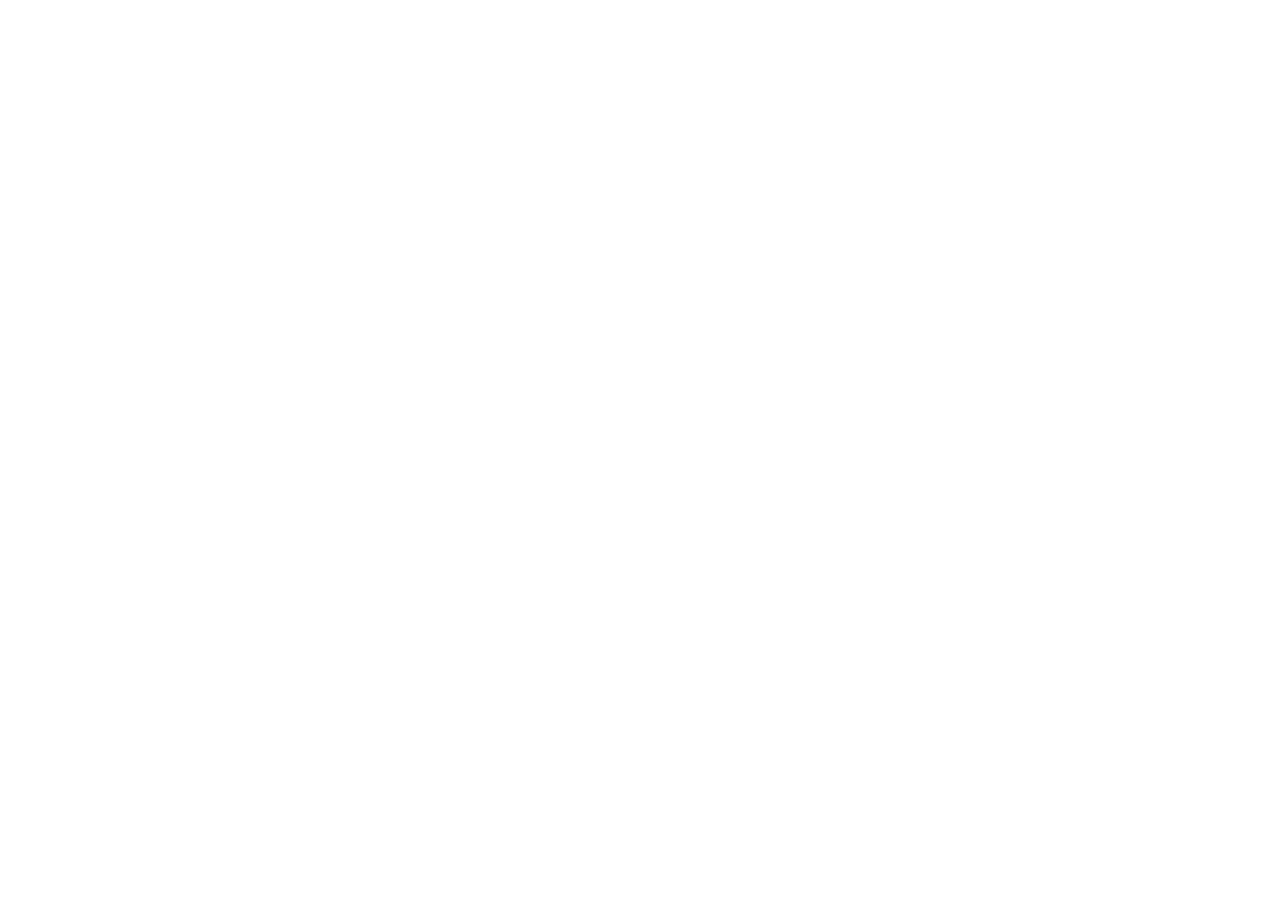
==== blog.html @ 32c2d44d "kim" ====
<!DOCTYPE html>
<html lang="en">
<head>
    <meta charset="UTF-8">
    <meta name="viewport" content="width=device-width, initial-scale=1.0">
    <title>Document</title>
</head>
<body>
    
</body>
</html>
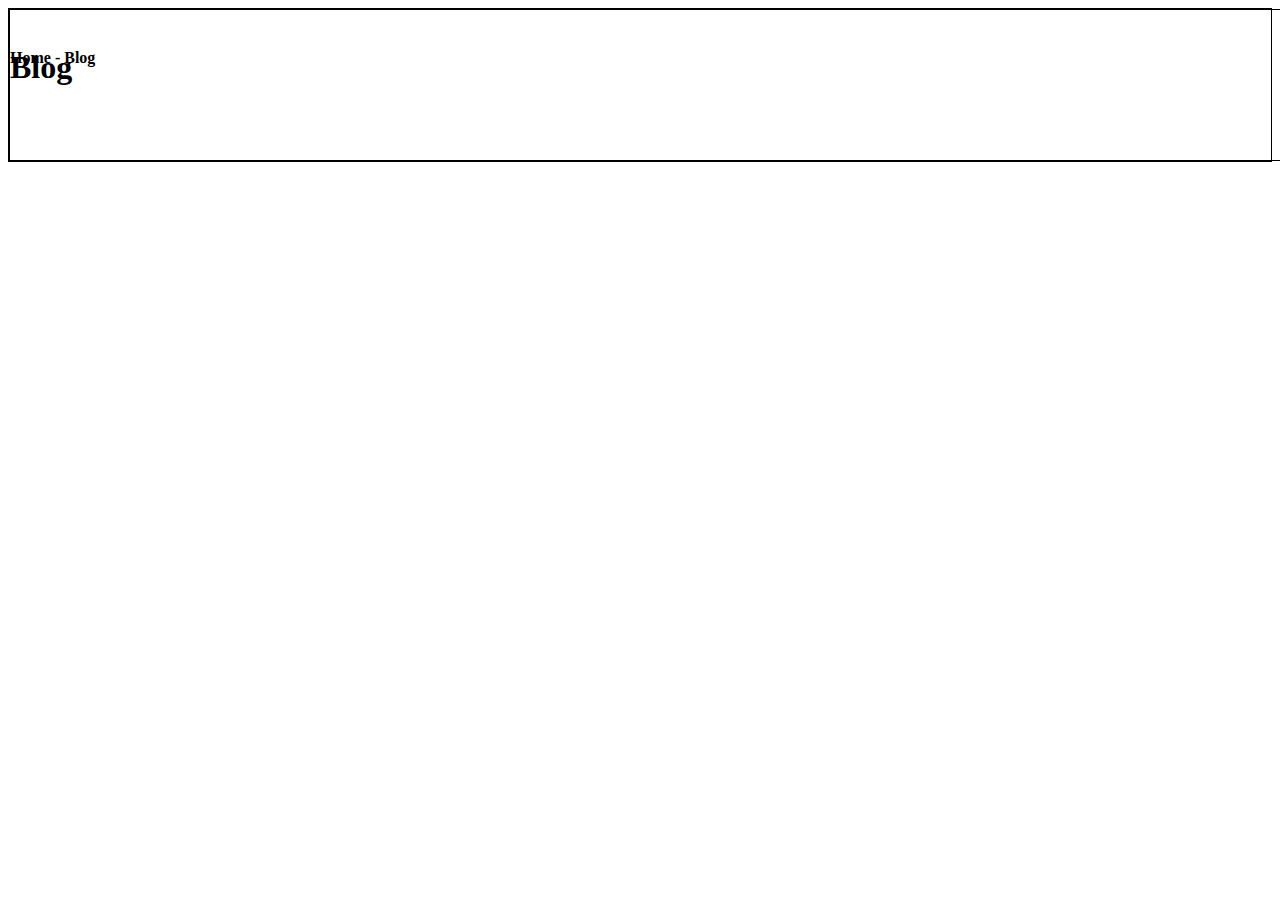
==== commit 92338e0a: "kim" ====
--- a/blog.html
+++ b/blog.html
@@ -4,8 +4,43 @@
     <meta charset="UTF-8">
     <meta name="viewport" content="width=device-width, initial-scale=1.0">
     <title>Document</title>
+    <style>
+        div{
+            border: 1px solid black;
+        }
+
+        .tomato{
+            width: 1900px;
+            height: 150px;
+            overflow: hidden;
+            position: relative;
+        }
+
+        .tomato > img{
+            width: 100%;
+        }
+
+        .tomato > h1{
+            position: absolute;
+        }
+
+        .tomato > h4{
+            position: absolute;
+        }
+    
+        }
+    </style>
 </head>
 <body>
-    
+    <div class="container">
+
+        <div class="tomato">
+            <img src="https://lh6.googleusercontent.com/proxy/hdmTTif6kyNBsGyhTzpinjTTbiNRjyAhINKN-wkeX8vLCHndw9ISHYlficyp5QiVz9d8-Qut7UlBsfQOqFJrTBvt7a_Rgafogi0wy5A1BkoUgQ" alt="">
+            <h1>Blog</h1>
+            <h4>Home - Blog</h4>
+
+        </div>
+
+    </div>
 </body>
 </html>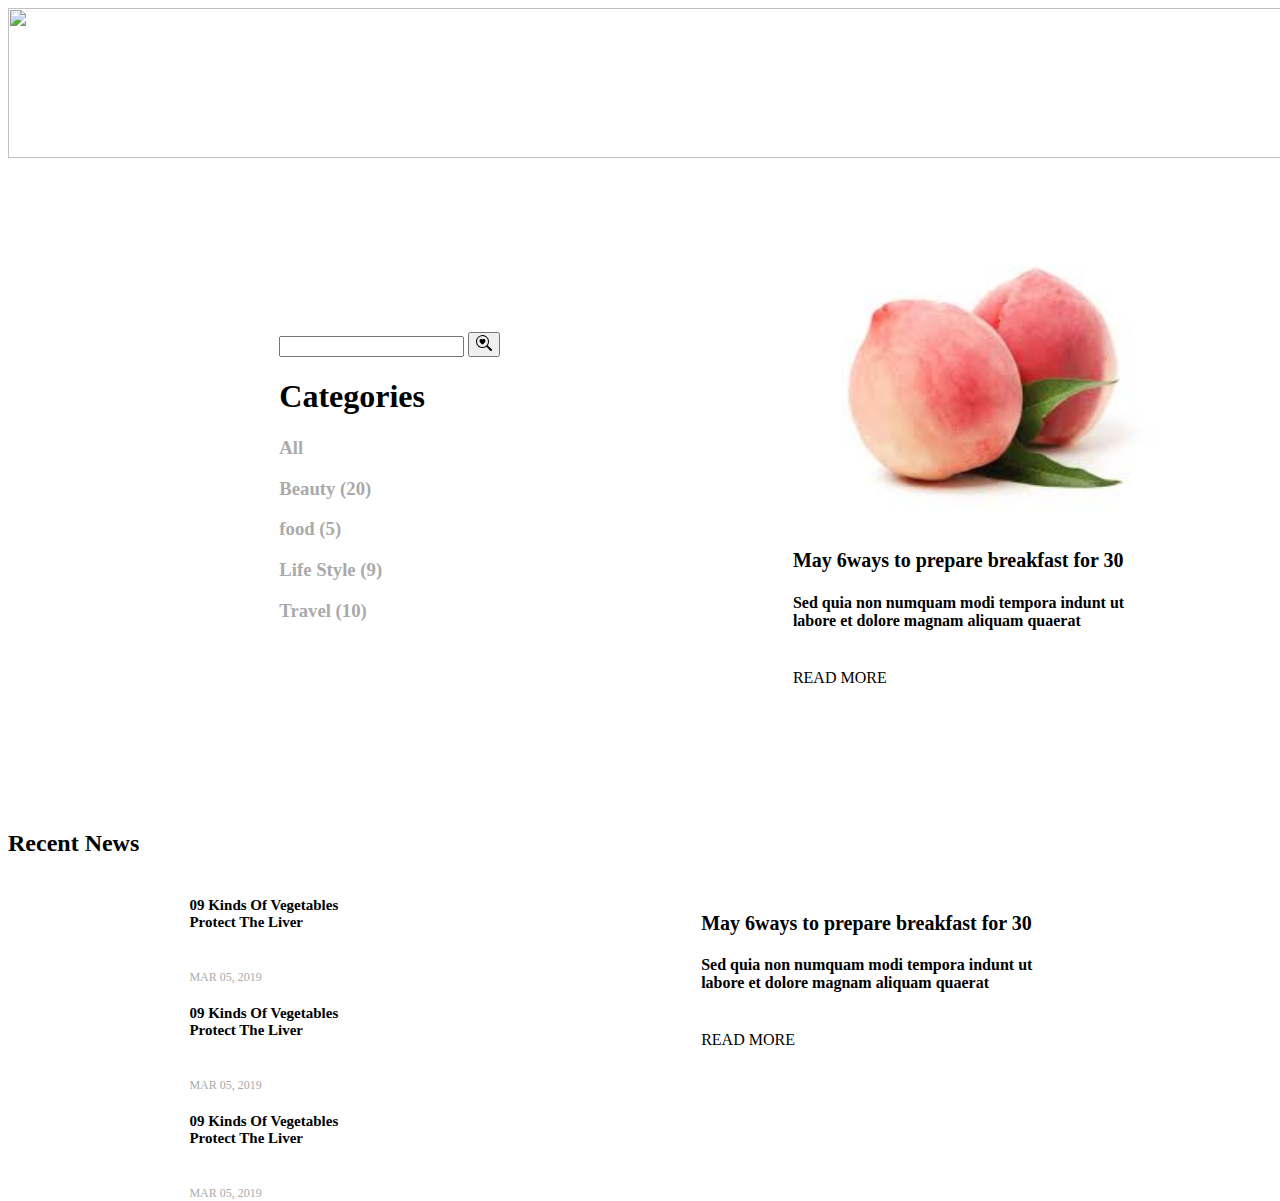
==== commit bbfe78a7: "kim" ====
--- a/blog.html
+++ b/blog.html
@@ -1,46 +1,239 @@
 <!DOCTYPE html>
 <html lang="en">
+
 <head>
     <meta charset="UTF-8">
     <meta name="viewport" content="width=device-width, initial-scale=1.0">
     <title>Document</title>
+
     <style>
-        div{
-            border: 1px solid black;
-        }
-
-        .tomato{
+        div {
+            border: 0px solid black;
+        }
+
+        /* 토마토 스타일 */
+        .tomato {
             width: 1900px;
             height: 150px;
-            overflow: hidden;
             position: relative;
         }
 
-        .tomato > img{
+        .tomato>img {
             width: 100%;
-        }
-
-        .tomato > h1{
+            height: 100%;
+        }
+
+        .tomato>h1 {
             position: absolute;
-        }
-
-        .tomato > h4{
+            top: 25px;
+            left: 50%;
+            color: white;
+        }
+
+        .tomato>h4 {
             position: absolute;
-        }
-    
-        }
+            top: 70px;
+            left: 50%;
+            color: white;
+        }
+
+        /* 토마토 스타일 */
+
+        .first {
+            display: flex;
+            justify-content: space-around;
+            padding: 80px;
+        }
+
+        .search {
+            margin: 90px;
+        }
+
+        .categories>h3 {
+            color: #AAAAAA;
+            cursor: pointer;
+        }
+
+        .pictures>img {
+            border: 0px solid black;
+            width: 400px;
+        }
+
+        .pictures>h2 {
+            font-size: 20px;
+            cursor: pointer;
+        }
+
+        .pictures>h4 {
+            font-size: 16px;
+        }
+
+        .pictures>span {
+            border: 10px black;
+            cursor: pointer;
+        }
+
+        /* first */
+
+        /* second */
+
+        .bic-pictures {
+            display: flex;
+            justify-content: space-around;
+        }
+
+
+        .small-pictures-a {
+            display: flex;
+            cursor: pointer;
+        }
+
+        .small-pictures>img {
+            border: 0px solid black;
+            width: 150px;
+        }
+
+        .small-pictures-text {
+            font-size: 15px;
+        }
+
+        .small-pictures-text>span {
+            color: #AAAAAA;
+            font-size: 12px;
+        }
+
+        /* second */
     </style>
 </head>
+
 <body>
+
     <div class="container">
 
+        <!-- 토마토 바디 -->
+
         <div class="tomato">
-            <img src="https://lh6.googleusercontent.com/proxy/hdmTTif6kyNBsGyhTzpinjTTbiNRjyAhINKN-wkeX8vLCHndw9ISHYlficyp5QiVz9d8-Qut7UlBsfQOqFJrTBvt7a_Rgafogi0wy5A1BkoUgQ" alt="">
+
+            <img src="https://lh6.googleusercontent.com/proxy/hdmTTif6kyNBsGyhTzpinjTTbiNRjyAhINKN-wkeX8vLCHndw9ISHYlficyp5QiVz9d8-Qut7UlBsfQOqFJrTBvt7a_Rgafogi0wy5A1BkoUgQ"
+                alt="">
             <h1>Blog</h1>
             <h4>Home - Blog</h4>
 
+            <!-- 토마토 바디 -->
+
+            <div class="first">
+
+                <div class="search">
+                    <!-- 텍스트 바디 -->
+                    <input type="text">
+                    <button><svg xmlns="http://www.w3.org/2000/svg" width="16" height="16" fill="currentColor"
+                            class="bi bi-search-heart" viewBox="0 0 16 16">
+                            <path d="M6.5 4.482c1.664-1.673 5.825 1.254 0 5.018-5.825-3.764-1.664-6.69 0-5.018" />
+                            <path
+                                d="M13 6.5a6.47 6.47 0 0 1-1.258 3.844q.06.044.115.098l3.85 3.85a1 1 0 0 1-1.414 1.415l-3.85-3.85a1 1 0 0 1-.1-.115h.002A6.5 6.5 0 1 1 13 6.5M6.5 12a5.5 5.5 0 1 0 0-11 5.5 5.5 0 0 0 0 11" />
+                        </svg></button>
+                    <!-- 텍스트 바디 -->
+
+                    <!-- 카테고리 바디 -->
+
+                    <div class="categories">
+
+                        <h1>Categories</h1>
+                        <h3>All</h3>
+                        <h3>Beauty (20)</h3>
+                        <h3>food (5)</h3>
+                        <h3>Life Style (9)</h3>
+                        <h3>Travel (10)</h3>
+
+                        <!-- 카테고리 바디 -->
+
+                    </div>
+                </div>
+                <div class="pictures">
+                    <img src="[data-uri]"
+                        alt="">
+                    <h2>May 6ways to prepare breakfast for 30</h2>
+                    <h4>Sed quia non numquam modi tempora indunt ut<br> labore et dolore magnam aliquam quaerat</h4>
+                    <br>
+                    <SPan>READ MORE</SPan>
+                </div>
+
+                <div class="pictures">
+                    <img src="https://encrypted-tbn0.gstatic.com/images?q=tbn:ANd9GcTcg2Ax_SmIK80PqSEhlEkCyC-23qPZROio2A&s"
+                        alt="">
+                    <h2>May 6ways to prepare breakfast for 30</h2>
+                    <h4>Sed quia non numquam modi tempora indunt ut<br> labore et dolore magnam aliquam quaerat</h4>
+                    <br>
+                    <SPan>READ MORE</SPan>
+                </div>
+
+            </div>
+
+            <div class="second">
+                <div class="news">
+                    <h2>Recent News</h2>
+                </div>
+                <div class="bic-pictures">
+                    <div>
+                        <div class="small-pictures-a">
+                            <div class="small-pictures">
+                                <img src="https://encrypted-tbn0.gstatic.com/images?q=tbn:ANd9GcSbLxxhUjtbWgqscTWjUGrqF9atwOpG-sON9w&s"
+                                    alt="">
+                            </div>
+                            <div class="small-pictures-text">
+                                <h4>09 Kinds Of Vegetables <br> Protect The Liver</h4>
+                                <br>
+                                <span>MAR 05, 2019</span>
+                            </div>
+                        </div>
+
+                        <div class="small-pictures-a">
+                            <div class="small-pictures">
+                                <img src="https://encrypted-tbn0.gstatic.com/images?q=tbn:ANd9GcSj-i8qzErqx4M2CWkBU219BSnGx5yfeFQesA&s"
+                                    alt="">
+                            </div>
+                            <div class="small-pictures-text">
+                                <h4>09 Kinds Of Vegetables <br> Protect The Liver</h4>
+                                <br>
+                                <span>MAR 05, 2019</span>
+                            </div>
+                        </div>
+
+                        <div class="small-pictures-a">
+                            <div class="small-pictures">
+                                <img src="https://encrypted-tbn0.gstatic.com/images?q=tbn:ANd9GcT6HvrF0Q5j2Vgxt8pwjyeOPorPTyiR9GuTog&s"
+                                    alt="">
+                            </div>
+                            <div class="small-pictures-text">
+                                <h4>09 Kinds Of Vegetables <br> Protect The Liver</h4>
+                                <br>
+                                <span>MAR 05, 2019</span>
+                            </div>
+                        </div>
+                    </div>
+
+
+                    <div class="pictures">
+                        <img src="https://encrypted-tbn0.gstatic.com/images?q=tbn:ANd9GcRgY2waUCCLpFW_iHw58fLT8jYaouPgPQH0XQ&s"
+                            alt="">
+                        <h2>May 6ways to prepare breakfast for 30</h2>
+                        <h4>Sed quia non numquam modi tempora indunt ut<br> labore et dolore magnam aliquam quaerat</h4>
+                        <br>
+                        <SPan>READ MORE</SPan>
+                    </div>
+
+                    <div class="pictures">
+                        <img src="https://encrypted-tbn0.gstatic.com/images?q=tbn:ANd9GcSayPCgoqTza-NgF0oS8-iF-ChoaXEryw5X5Q&s"
+                            alt="">
+                        <h2>May 6ways to prepare breakfast for 30</h2>
+                        <h4>Sed quia non numquam modi tempora indunt ut<br> labore et dolore magnam aliquam quaerat</h4>
+                        <br>
+                        <SPan>READ MORE</SPan>
+                    </div>
+                </div>
+
+            </div>
         </div>
-
-    </div>
 </body>
+
 </html>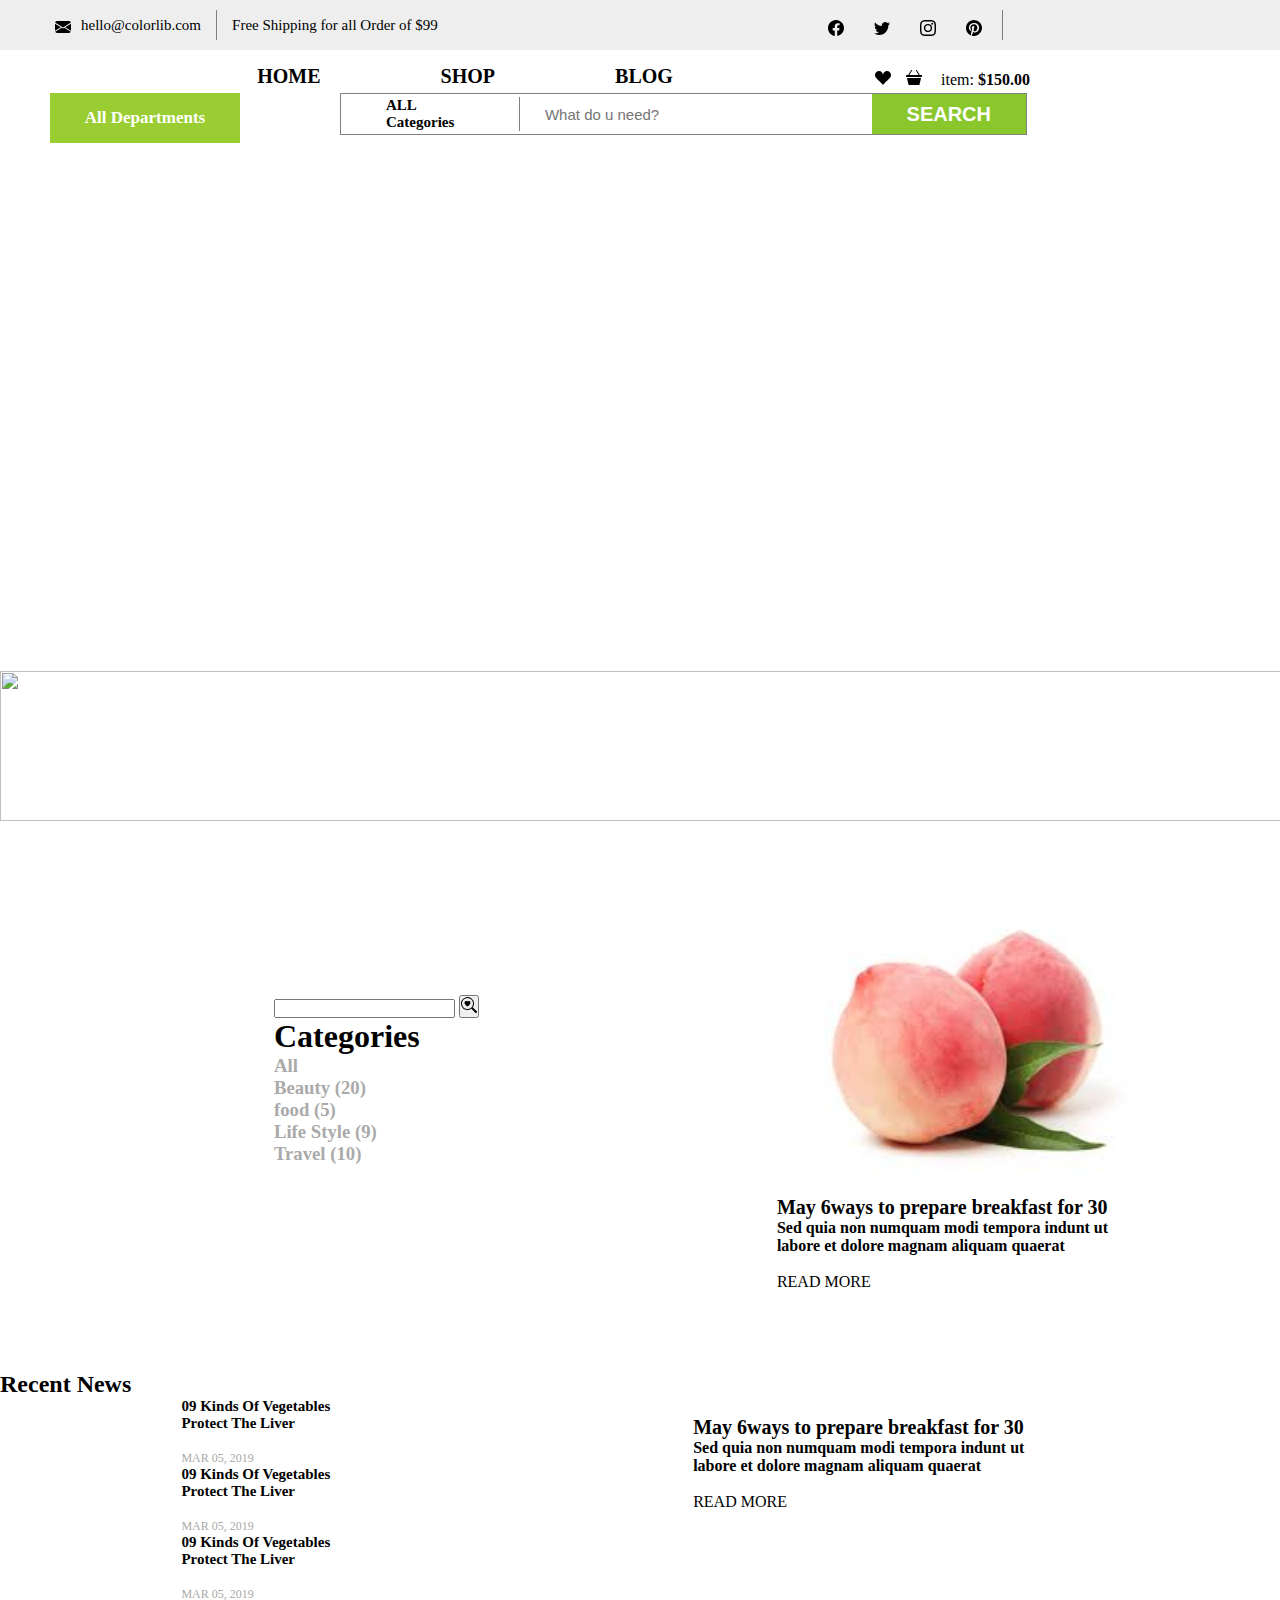
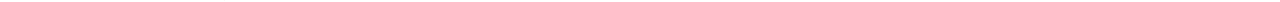
==== commit 7ccaf1f9: "first" ====
--- a/blog.html
+++ b/blog.html
@@ -5,7 +5,7 @@
     <meta charset="UTF-8">
     <meta name="viewport" content="width=device-width, initial-scale=1.0">
     <title>Document</title>
-
+    <link rel="stylesheet" href="css/s_style.css">
     <style>
         div {
             border: 0px solid black;
@@ -109,7 +109,118 @@
 <body>
 
     <div class="container">
-
+        <div class="s_top_banner">
+            <div class="s_top_banner_mail_ico">
+                <svg xmlns="http://www.w3.org/2000/svg" width="16" height="16" fill="currentColor" class="bi bi-envelope-fill" viewBox="0 0 16 16">
+                    <path d="M.05 3.555A2 2 0 0 1 2 2h12a2 2 0 0 1 1.95 1.555L8 8.414zM0 4.697v7.104l5.803-3.558zM6.761 8.83l-6.57 4.027A2 2 0 0 0 2 14h12a2 2 0 0 0 1.808-1.144l-6.57-4.027L8 9.586zm3.436-.586L16 11.801V4.697z"/>
+                </svg>
+            </div>
+            <div class="s_top_banner_mail">
+                <span>hello@colorlib.com</span>
+            </div>
+            <div class="s_top_banner_text">
+                <span>Free Shipping for all Order of $99</span>
+            </div>
+            <div class="s_top_banner_blank">
+                
+            </div>
+            <div class="s_top_banner_sns">
+                <button>
+                    <svg xmlns="http://www.w3.org/2000/svg" width="16" height="16" fill="currentColor" class="bi bi-facebook" viewBox="0 0 16 16">
+                        <path d="M16 8.049c0-4.446-3.582-8.05-8-8.05C3.58 0-.002 3.603-.002 8.05c0 4.017 2.926 7.347 6.75 7.951v-5.625h-2.03V8.05H6.75V6.275c0-2.017 1.195-3.131 3.022-3.131.876 0 1.791.157 1.791.157v1.98h-1.009c-.993 0-1.303.621-1.303 1.258v1.51h2.218l-.354 2.326H9.25V16c3.824-.604 6.75-3.934 6.75-7.951"/>
+                    </svg>
+                </button>
+            </div>
+            <div class="s_top_banner_sns">
+                <button>
+                    <svg xmlns="http://www.w3.org/2000/svg" width="16" height="16" fill="currentColor" class="bi bi-twitter" viewBox="0 0 16 16">
+                        <path d="M5.026 15c6.038 0 9.341-5.003 9.341-9.334q.002-.211-.006-.422A6.7 6.7 0 0 0 16 3.542a6.7 6.7 0 0 1-1.889.518 3.3 3.3 0 0 0 1.447-1.817 6.5 6.5 0 0 1-2.087.793A3.286 3.286 0 0 0 7.875 6.03a9.32 9.32 0 0 1-6.767-3.429 3.29 3.29 0 0 0 1.018 4.382A3.3 3.3 0 0 1 .64 6.575v.045a3.29 3.29 0 0 0 2.632 3.218 3.2 3.2 0 0 1-.865.115 3 3 0 0 1-.614-.057 3.28 3.28 0 0 0 3.067 2.277A6.6 6.6 0 0 1 .78 13.58a6 6 0 0 1-.78-.045A9.34 9.34 0 0 0 5.026 15"/>
+                    </svg>
+                </button>
+            </div>
+            <div class="s_top_banner_sns">
+                <button>
+                    <svg xmlns="http://www.w3.org/2000/svg" width="16" height="16" fill="currentColor" class="bi bi-instagram" viewBox="0 0 16 16">
+                        <path d="M8 0C5.829 0 5.556.01 4.703.048 3.85.088 3.269.222 2.76.42a3.9 3.9 0 0 0-1.417.923A3.9 3.9 0 0 0 .42 2.76C.222 3.268.087 3.85.048 4.7.01 5.555 0 5.827 0 8.001c0 2.172.01 2.444.048 3.297.04.852.174 1.433.372 1.942.205.526.478.972.923 1.417.444.445.89.719 1.416.923.51.198 1.09.333 1.942.372C5.555 15.99 5.827 16 8 16s2.444-.01 3.298-.048c.851-.04 1.434-.174 1.943-.372a3.9 3.9 0 0 0 1.416-.923c.445-.445.718-.891.923-1.417.197-.509.332-1.09.372-1.942C15.99 10.445 16 10.173 16 8s-.01-2.445-.048-3.299c-.04-.851-.175-1.433-.372-1.941a3.9 3.9 0 0 0-.923-1.417A3.9 3.9 0 0 0 13.24.42c-.51-.198-1.092-.333-1.943-.372C10.443.01 10.172 0 7.998 0zm-.717 1.442h.718c2.136 0 2.389.007 3.232.046.78.035 1.204.166 1.486.275.373.145.64.319.92.599s.453.546.598.92c.11.281.24.705.275 1.485.039.843.047 1.096.047 3.231s-.008 2.389-.047 3.232c-.035.78-.166 1.203-.275 1.485a2.5 2.5 0 0 1-.599.919c-.28.28-.546.453-.92.598-.28.11-.704.24-1.485.276-.843.038-1.096.047-3.232.047s-2.39-.009-3.233-.047c-.78-.036-1.203-.166-1.485-.276a2.5 2.5 0 0 1-.92-.598 2.5 2.5 0 0 1-.6-.92c-.109-.281-.24-.705-.275-1.485-.038-.843-.046-1.096-.046-3.233s.008-2.388.046-3.231c.036-.78.166-1.204.276-1.486.145-.373.319-.64.599-.92s.546-.453.92-.598c.282-.11.705-.24 1.485-.276.738-.034 1.024-.044 2.515-.045zm4.988 1.328a.96.96 0 1 0 0 1.92.96.96 0 0 0 0-1.92m-4.27 1.122a4.109 4.109 0 1 0 0 8.217 4.109 4.109 0 0 0 0-8.217m0 1.441a2.667 2.667 0 1 1 0 5.334 2.667 2.667 0 0 1 0-5.334"/>
+                    </svg>
+                </button>
+            </div>
+            <div class="s_top_banner_sns">
+                <button>
+                    <svg xmlns="http://www.w3.org/2000/svg" width="16" height="16" fill="currentColor" class="bi bi-pinterest" viewBox="0 0 16 16">
+                        <path d="M8 0a8 8 0 0 0-2.915 15.452c-.07-.633-.134-1.606.027-2.297.146-.625.938-3.977.938-3.977s-.239-.479-.239-1.187c0-1.113.645-1.943 1.448-1.943.682 0 1.012.512 1.012 1.127 0 .686-.437 1.712-.663 2.663-.188.796.4 1.446 1.185 1.446 1.422 0 2.515-1.5 2.515-3.664 0-1.915-1.377-3.254-3.342-3.254-2.276 0-3.612 1.707-3.612 3.471 0 .688.265 1.425.595 1.826a.24.24 0 0 1 .056.23c-.061.252-.196.796-.222.907-.035.146-.116.177-.268.107-1-.465-1.624-1.926-1.624-3.1 0-2.523 1.834-4.84 5.286-4.84 2.775 0 4.932 1.977 4.932 4.62 0 2.757-1.739 4.976-4.151 4.976-.811 0-1.573-.421-1.834-.919l-.498 1.902c-.181.695-.669 1.566-.995 2.097A8 8 0 1 0 8 0"/>
+                    </svg>
+                </button>
+            </div>
+            <div class="s_top_banner_greywall">
+
+            </div>
+
+        </div>
+
+        <div class="s_navigation"> <!--navigation 열기-->
+            <div class="s_logo">
+                <a href="./index.html"><img src="https://themewagon.github.io/ogani/img/logo.png" alt=""></a>
+            </div>
+            <ul class="s_page">
+                <li><a href="./index.html">HOME</a></li>
+                <li><a href="./shop.html">SHOP</a></li>
+                <li><a href="./blog.html">BLOG</a></li>
+            </ul>
+            <div>
+                <div class="s_heart">
+                    <button>
+                        <svg xmlns="http://www.w3.org/2000/svg" width="16" height="16" fill="currentColor" class="bi bi-suit-heart-fill" viewBox="0 0 16 16">
+                            <path d="M4 1c2.21 0 4 1.755 4 3.92C8 2.755 9.79 1 12 1s4 1.755 4 3.92c0 3.263-3.234 4.414-7.608 9.608a.513.513 0 0 1-.784 0C3.234 9.334 0 8.183 0 4.92 0 2.755 1.79 1 4 1"/>
+                        </svg>
+                    </button>
+                </div>
+
+                <div class="s_basket">
+                    <button>
+                        <svg xmlns="http://www.w3.org/2000/svg" width="16" height="16" fill="currentColor" class="bi bi-basket3-fill" viewBox="0 0 16 16">
+                            <path d="M5.757 1.071a.5.5 0 0 1 .172.686L3.383 6h9.234L10.07 1.757a.5.5 0 1 1 .858-.514L13.783 6H15.5a.5.5 0 0 1 .5.5v1a.5.5 0 0 1-.5.5H.5a.5.5 0 0 1-.5-.5v-1A.5.5 0 0 1 .5 6h1.717L5.07 1.243a.5.5 0 0 1 .686-.172zM2.468 15.426.943 9h14.114l-1.525 6.426a.75.75 0 0 1-.729.574H3.197a.75.75 0 0 1-.73-.574z"/>
+                        </svg>
+                    </button>
+                    <span>
+                        item:
+                    </span>
+                    <span class="s_150">
+                        $150.00
+                    </span>
+                </div>
+            </div>
+        </div> <!--navigation 닫기--> 
+
+        <ul class="s_main_menu">
+            <li class="s_main_menu_hover">
+                <a class="s_all_departments_text" href="#">All Departments</a>
+                <ul class="s_all_departments">
+                    <li><a href="./index.html">Fresh meat</a></li> 
+                    <li><a href="./index.html">Vegetables</a></li> 
+                    <li><a href="./index.html">Fruit & Nut Gifts</a></li> 
+                    <li><a href="./index.html">Frush Berries</a></li> 
+                    <li><a href="./index.html">Ocean Foods</a></li> 
+                    <li><a href="./index.html">Butter & Eggs</a></li> 
+                    <li><a href="./index.html">Fastfood</a></li> 
+                    <li><a href="./index.html">Fresh Onion</a></li> 
+                    <li><a href="./index.html">Papayaya & Crips</a></li> 
+                    <li><a href="./index.html">Oatmeal</a></li> 
+                    <li><a href="./index.html">Fresh Bananas</a></li>
+                </ul>
+            </li>
+            <div>
+                <div class="s_search_box">
+                    <span class="s_search_all_text">
+                        ALL Categories
+                    </span>
+                    <input type="text" placeholder="What do u need?">
+                    <button class="s_search">
+                        SEARCH
+                    </button>
+                </div>
+            </div>
+        </ul>
         <!-- 토마토 바디 -->
 
         <div class="tomato">
--- a/css/s_style.css
+++ b/css/s_style.css
@@ -0,0 +1,282 @@
+* {
+    margin: 0;
+    padding: 0;
+}
+
+div {
+    border: 0px solid black;
+}
+
+
+.s_container{
+    width: 1500px;
+}
+.s_navigation {
+    display: flex;
+    justify-content: space-between;
+    align-items: center;
+}
+
+.s_top_banner {
+    display: flex;
+    height: 30px;
+    padding-top: 10px;
+    padding-left: 55px;
+    padding-bottom: 10px;
+    background-color: #EEEEEE;
+    font-size: 15px;
+}
+
+.s_top_banner_mail_ico{
+    display: flex;
+    justify-content: center;
+    align-items: center;
+    padding-right: 10px;
+    margin-top: 3px;
+}
+
+.s_top_banner_mail {
+    display: flex;
+    justify-content: center;
+    align-items: center;
+    padding-right: 15px;
+    border-right: 0.5px solid grey;
+    margin-right: 15px;
+}
+
+.s_top_banner_text {
+    display: flex;
+    justify-content: center;
+    align-items: center;
+    padding-right: 15px;
+    margin-right: 15px;
+}
+
+.s_top_banner_blank{
+    width: 350px;
+}
+
+.s_top_banner_sns button{
+    padding: 10px;
+    margin-right: 10px;
+    border: none;
+    display: flex;
+    justify-content: center;
+    align-items: center;
+    cursor: pointer;
+}
+
+.s_top_banner_greywall{
+    border-right: 0.5px solid grey;
+}
+
+.s_logo {
+    margin-left: 55px;
+    margin-top: 25px;
+}
+
+.s_heart button{
+    padding-right: 15px;
+    border: none;
+    background-color: white;
+    margin-top: 16px;
+    cursor: pointer;
+}
+
+.s_basket button{
+    padding-right: 15px;
+    border: none;
+    background-color: white;
+    margin-top: 15px;
+    cursor: pointer;
+}
+
+
+.s_basket{
+    margin-right: 250px;
+}
+.s_150{
+    font-weight: bold;
+}
+
+
+.s_navigation>div {
+    display: flex;
+    justify-content: center;
+    align-items: center;
+}
+
+.s_navigation li a {
+    padding-left: 30px;
+    padding-right: 30px;
+    padding-top: 10px;
+    padding-bottom: 10px;
+    width: 50px;
+    height: 50px;
+    text-decoration: none;
+    font-size: 20px;
+    color: black;
+    font-weight: bold;
+
+}
+
+.s_page {
+    padding-top: 10px;
+    display: flex;
+    justify-content: space-between;
+    list-style-type: none;
+
+}
+.s_page li {
+    margin-left: 30px;
+    margin-right: 30px;
+}
+.s_page li a {
+    justify-content: space-between;
+    width: 100%;
+    height: 100%;
+}
+
+
+.s_search_box {
+    margin-left: 100px;
+    display: flex;
+    align-items: center;
+    width: 650px;
+    height: 40px;
+    border: 0.5px solid grey;
+    padding-left: 35px;
+}
+
+.s_search_box text {
+    font-size: 35px;
+}
+
+.s_search_all_text {
+    color: black;
+    font-weight: bold;
+    display: flex;
+    justify-content: center;
+    align-items: center;
+    border-right: 0.5px solid grey;
+    padding-right: 35px;
+    padding-left: 10px;
+    font-size: 15px;
+    
+}
+
+
+.s_search_box>input {
+    display: flex;
+    justify-content: center;
+    align-items: center;
+    border: 0;
+    padding-left: 15px;
+    padding-top: 10px;
+    padding-bottom: 10px;
+    padding-right: 100px;
+    font-size: 15px;
+    margin-left: 10px;
+    margin-right: 15px;
+    
+}
+
+
+.s_search {
+    height: 100%;
+    background-color: rgb(137, 199, 44);
+    color: white;
+    font-size: 20px;
+    font-weight: bold;
+    padding-bottom: 10px;
+    padding-top: 10px;
+    padding-left: 35px;
+    padding-right: 35px;
+    cursor: pointer;
+    display: flex;
+    justify-content: center;
+    align-items: center;
+    margin-left: 12.6px;
+    border: 0;
+}
+
+
+.s_main_menu {
+    
+    display: flex;
+    
+}
+
+
+.s_main_menu li{
+    position: relative;
+}
+
+/* 좌측 메인 메뉴바 최상위 목록 */
+.s_all_departments_text {
+    margin-left: 50px;
+    margin-bottom: 10px;
+    height: 50px;
+    width: 150px;
+    background-color: yellowgreen;
+    border: 0.5px;
+    display: flex;
+    padding: 0 20px;
+    font-size: 17px;
+    font-weight: bold;
+    color: white;
+    display: flex;
+    justify-content: center;
+    align-items: center;
+    text-decoration: none;
+    
+}
+
+/* 좌측 상단의 메인 메뉴바 */
+.s_all_departments li a{
+    margin-left: 50px;
+    margin-bottom: 10px;
+    height: 50px;
+    width: 150px;
+    background-color: white;
+    padding: 0 20px;
+    font-size: 17px;
+    font-weight: bold;
+    color: black;
+
+    /* a태그 내부 요소 가운데 정렬 */
+    justify-content: center;
+    align-items: center;
+    /* 안보이게 */
+    display: none;
+    text-decoration: none;
+    position: absolute;
+    transition-duration: 0.3s;
+
+}
+
+.s_all_departments li{
+    margin-top: 10px;
+    padding-bottom: 20px;
+    transition-duration: 0.5s;
+}
+
+/* s_main_menu 안의 li에 hover 할 경우,  s_main_menu안 li 안 a에 부여한다. */
+.s_main_menu>li:hover a{
+    transition-duration: 0.5s;
+    display: flex;
+}
+
+
+/* 좌측 상단의 메인 메뉴바 hover 효과 */
+.s_all_departments li a:hover {
+    background-color: yellowgreen;
+    color: white;
+    transition-duration: 0.2s;
+}
+
+.s_page li a:hover {
+    background-color: yellowgreen;
+    color: white;
+    transition-duration: 0.4s;
+}
